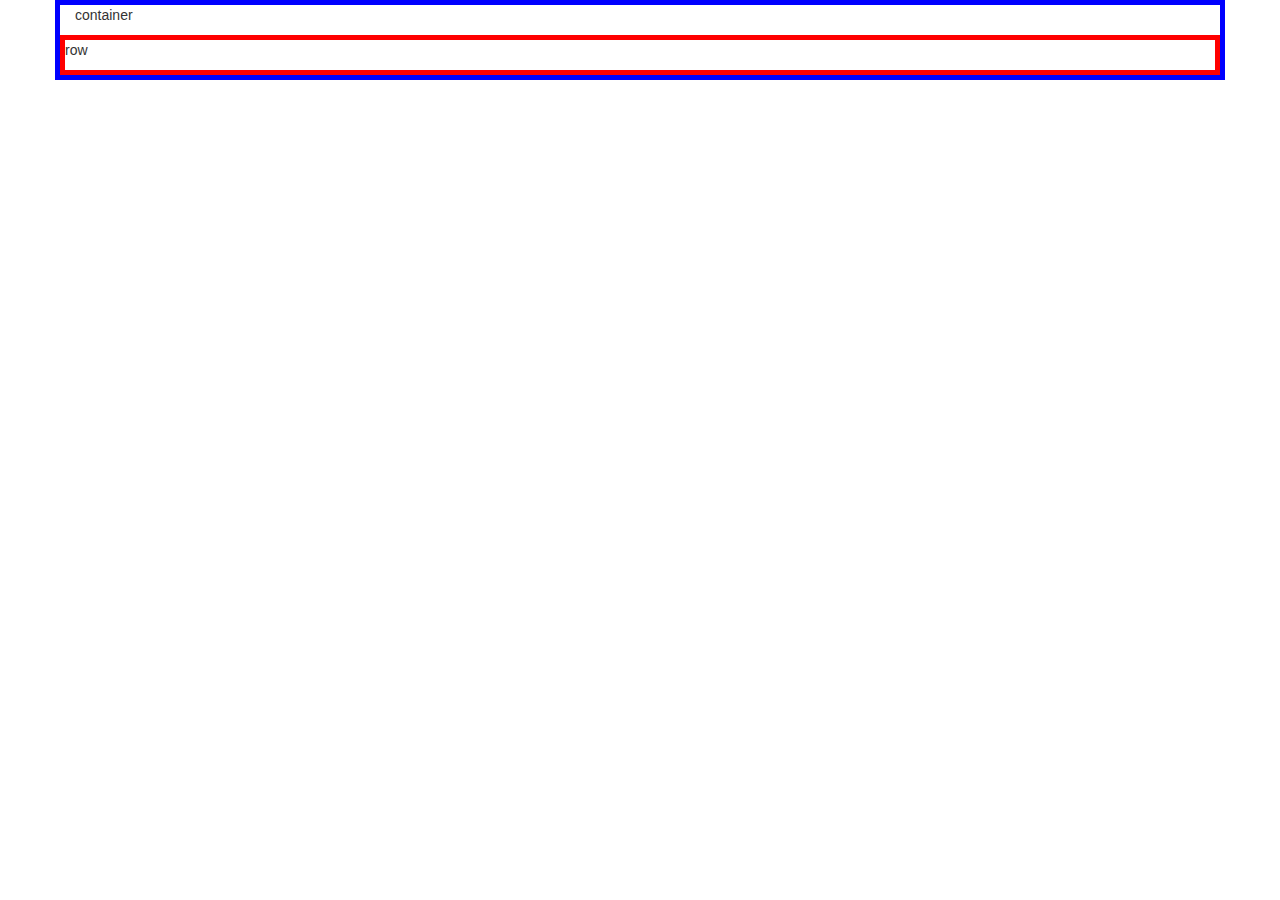
==== public_html/index.html @ 20210725 "I am on milestones 2 & 3" ====
<!DOCTYPE html>
<!--
To change this license header, choose License Headers in Project Properties.
To change this template file, choose Tools | Templates
and open the template in the editor.
-->
<html>
    <head>
        <title>Portfolio 2</title>
        <meta charset="UTF-8">
        <meta name="viewport" content="width=device-width, initial-scale=1.0">
        <link type="text/css" rel="stylesheet" href="css/bootstrap-theme.css">
        <link type="text/css" rel="stylesheet" href="css/bootstrap.css">
        <link type="text/css" rel="stylesheet" href="css/custom-style.css">
    </head>
    <body>
        <div class="container">
            <p>container</p>
            <div class="row">
                <p>row</p>
            </div>
        </div>
    </body>
</html>
---- public_html/css/custom-style.css ----
div {
    border-style: solid;
    border-width: 5px;
}

.container{
    border-color: blue;
}

.row{
    border-color: red;
}
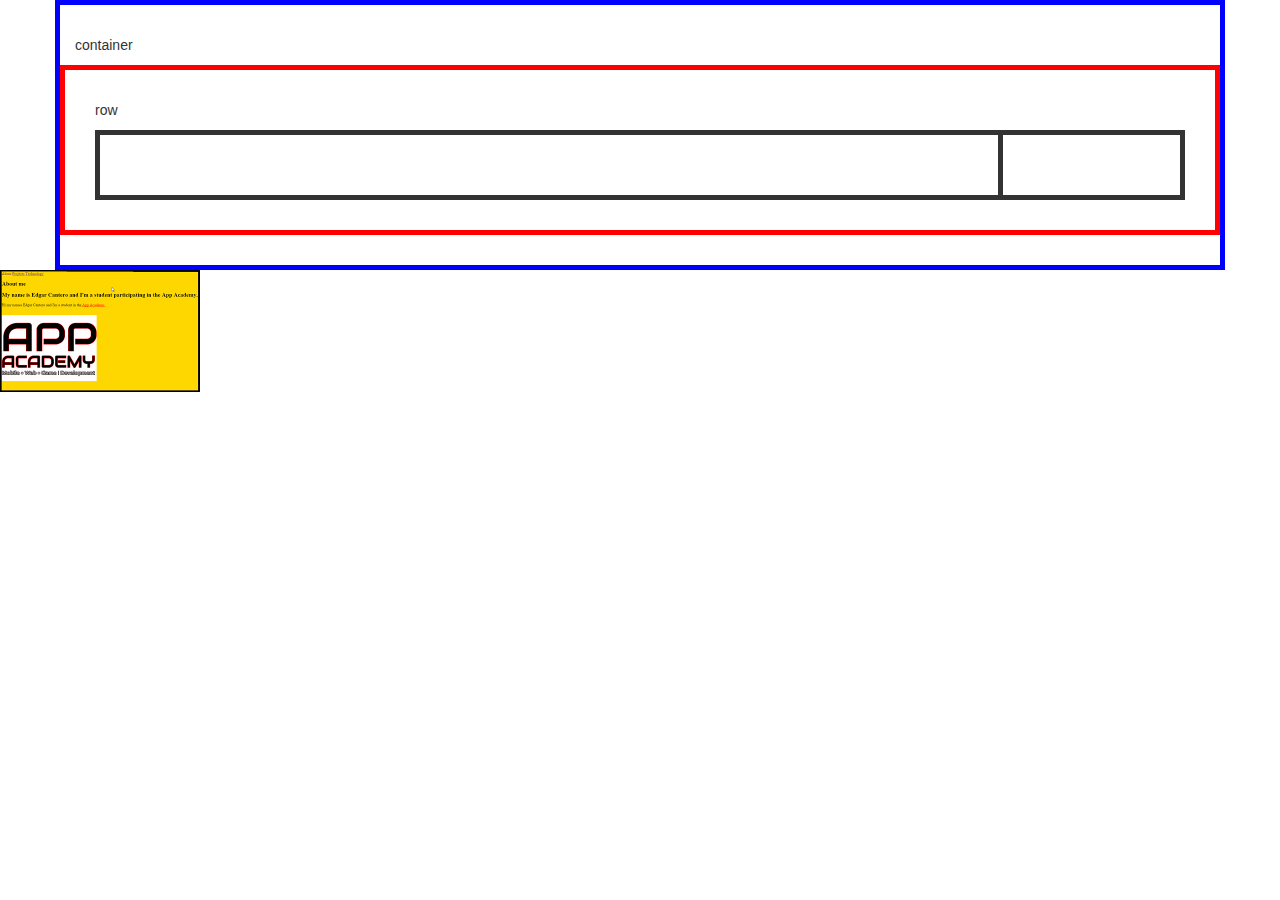
==== commit b17bf155: "i did things in a rush yea" ====
--- a/public_html/index.html
+++ b/public_html/index.html
@@ -18,7 +18,10 @@
             <p>container</p>
             <div class="row">
                 <p>row</p>
+                <div class="col-xs-10"></div>
+                <div></div>
             </div>
         </div>
+        <img alt src="images/needed.png">
     </body>
 </html>
--- a/public_html/css/custom-style.css
+++ b/public_html/css/custom-style.css
@@ -1,6 +1,7 @@
 div {
     border-style: solid;
     border-width: 5px;
+    padding: 30px;
 }
 
 .container{
@@ -9,4 +10,8 @@
 
 .row{
     border-color: red;
+}
+img{
+    width: 200px;
+    height: auto;
 }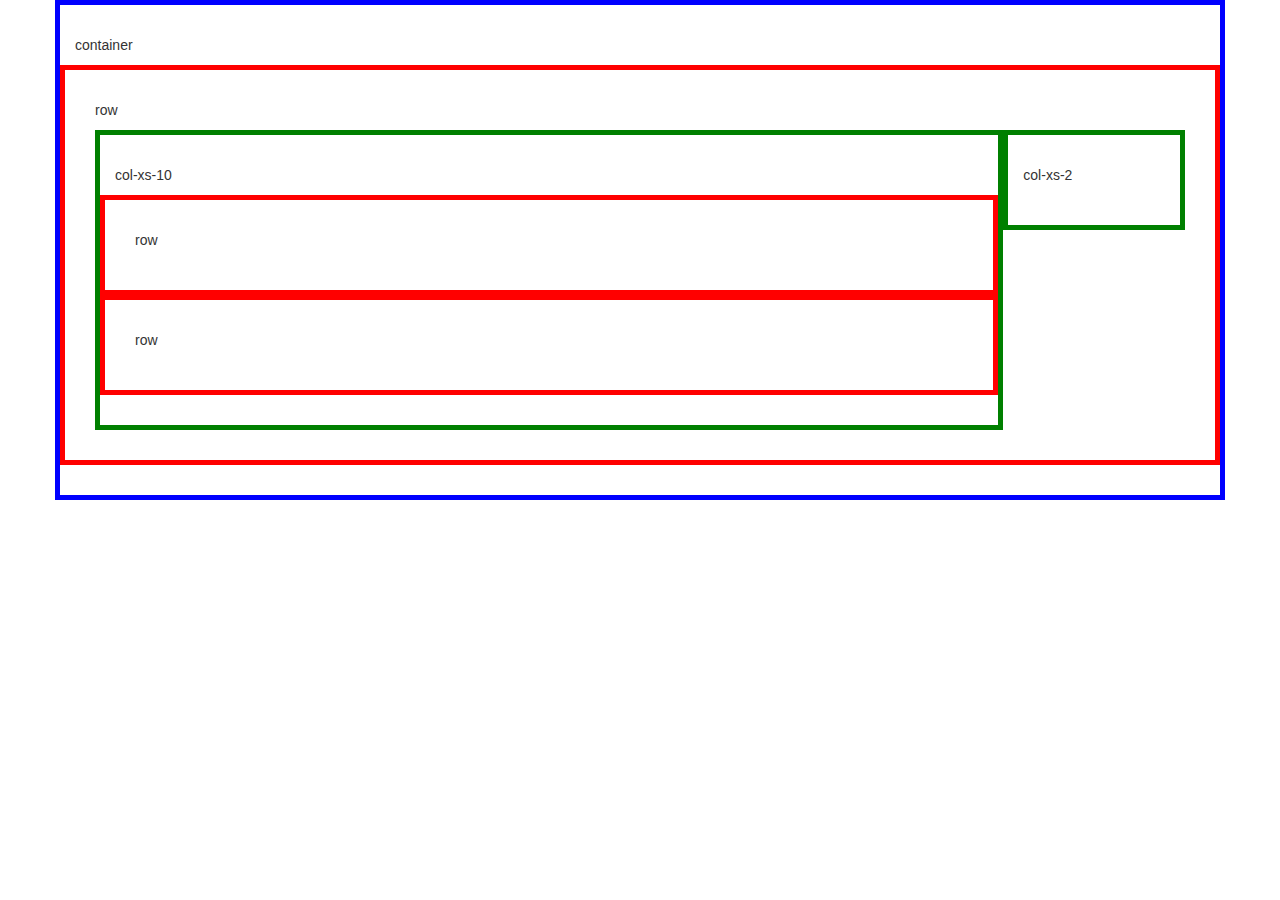
==== commit bb1b29c2: "I'm almost done with milestone 3" ====
--- a/public_html/index.html
+++ b/public_html/index.html
@@ -18,10 +18,23 @@
             <p>container</p>
             <div class="row">
                 <p>row</p>
-                <div class="col-xs-10"></div>
-                <div></div>
+                <div class="col-xs-10">
+                    <p> col-xs-10</p>
+                    <div class="row">
+                        <p> row </p>
+                    </div>
+                    <div class="row">
+                        <p> row </p>
+                    </div>
+                </div>
+                <div class="col-xs-2">
+                    <p> col-xs-2</p>
+                </div>
             </div>
         </div>
-        <img alt src="images/needed.png">
+        <!-- SCM Music Player http://scmplayer.net -->
+<script type="text/javascript" src="http://scmplayer.net/script.js" 
+data-config="{'skin':'skins/black/skin.css','volume':5,'autoplay':true,'shuffle':true,'repeat':1,'placement':'bottom','showplaylist':false,'playlist':[{'title':'Attack on Titan ','url':'http://www.youtube.com/watch?v=XMXgHfHxKVM'},{'title':'pokemon','url':'www.youtube.com/watch?v=JuYeHPFR3f0'},{'title':'sword art online','url':'http://www.youtube.com/watch?v=vZOiUrnT7-0'},{'title':'SAO','url':'http://www.youtube.com/watch?v=C-XOG68ruhk'}]}" ></script>
+<!-- SCM Music Player script end -->
     </body>
 </html>
--- a/public_html/css/custom-style.css
+++ b/public_html/css/custom-style.css
@@ -1,6 +1,7 @@
 div {
     border-style: solid;
     border-width: 5px;
+    border-color: green;
     padding: 30px;
 }
 
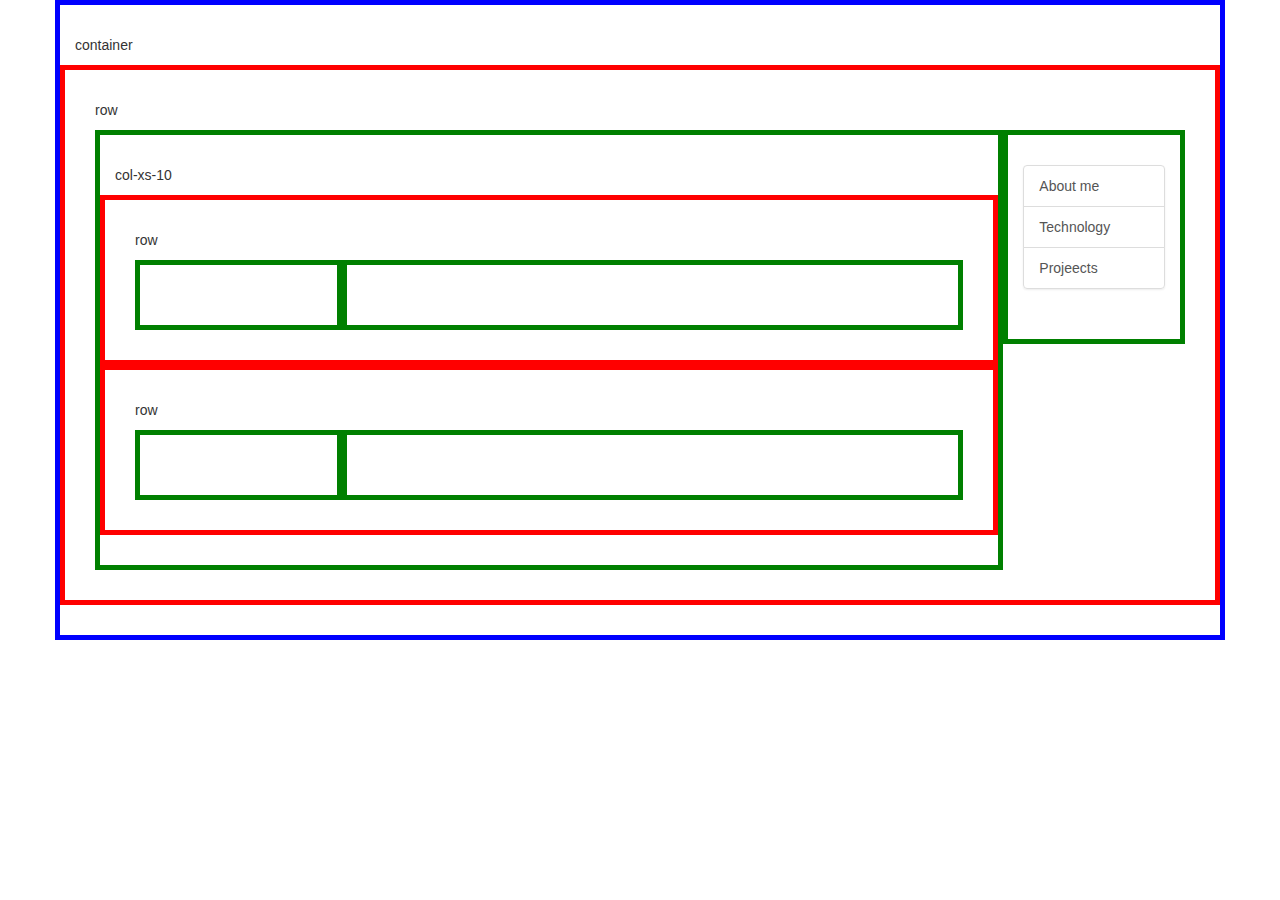
==== commit 8ee96da3: "I've completed milestone 4." ====
--- a/public_html/index.html
+++ b/public_html/index.html
@@ -22,19 +22,27 @@
                     <p> col-xs-10</p>
                     <div class="row">
                         <p> row </p>
+                        <div class="col-xs-3"></div>
+                        <div class="col-xs-9"></div>
                     </div>
                     <div class="row">
                         <p> row </p>
+                        <div class="col-xs-3"></div>
+                        <div class="col-xs-9"></div>
                     </div>
                 </div>
                 <div class="col-xs-2">
-                    <p> col-xs-2</p>
+                    <nav class="list-group">
+                        <a class="list-group-item" href="index.html">About me </a>
+                        <a class="list-group-item" href="technology.html">Technology</a>
+                        <a class="list-group-item" href="Projects.html">Projeects</a>
+                    </nav>
                 </div>
             </div>
         </div>
-        <!-- SCM Music Player http://scmplayer.net -->
+<!-- SCM Music Player http://scmplayer.net -->
 <script type="text/javascript" src="http://scmplayer.net/script.js" 
-data-config="{'skin':'skins/black/skin.css','volume':5,'autoplay':true,'shuffle':true,'repeat':1,'placement':'bottom','showplaylist':false,'playlist':[{'title':'Attack on Titan ','url':'http://www.youtube.com/watch?v=XMXgHfHxKVM'},{'title':'pokemon','url':'www.youtube.com/watch?v=JuYeHPFR3f0'},{'title':'sword art online','url':'http://www.youtube.com/watch?v=vZOiUrnT7-0'},{'title':'SAO','url':'http://www.youtube.com/watch?v=C-XOG68ruhk'}]}" ></script>
+data-config="{'skin':'skins/cyber/skin.css','volume':5,'autoplay':true,'shuffle':false,'repeat':1,'placement':'bottom','showplaylist':false,'playlist':[{'title':'Attack on Titan ','url':'http://www.youtube.com/watch?v=XMXgHfHxKVM'},{'title':'pokemon','url':'www.youtube.com/watch?v=JuYeHPFR3f0'},{'title':'sword art online','url':'http://www.youtube.com/watch?v=vZOiUrnT7-0'},{'title':'SAO','url':'http://www.youtube.com/watch?v=C-XOG68ruhk'},{'title':'BATMANNN','url':'https://www.youtube.com/watch?v=w1B3Mgklfd0'},{'title':'BATMAN RISE','url':'https://www.youtube.com/watch?v=eHFA_wEK_00'}]}" ></script>
 <!-- SCM Music Player script end -->
     </body>
 </html>
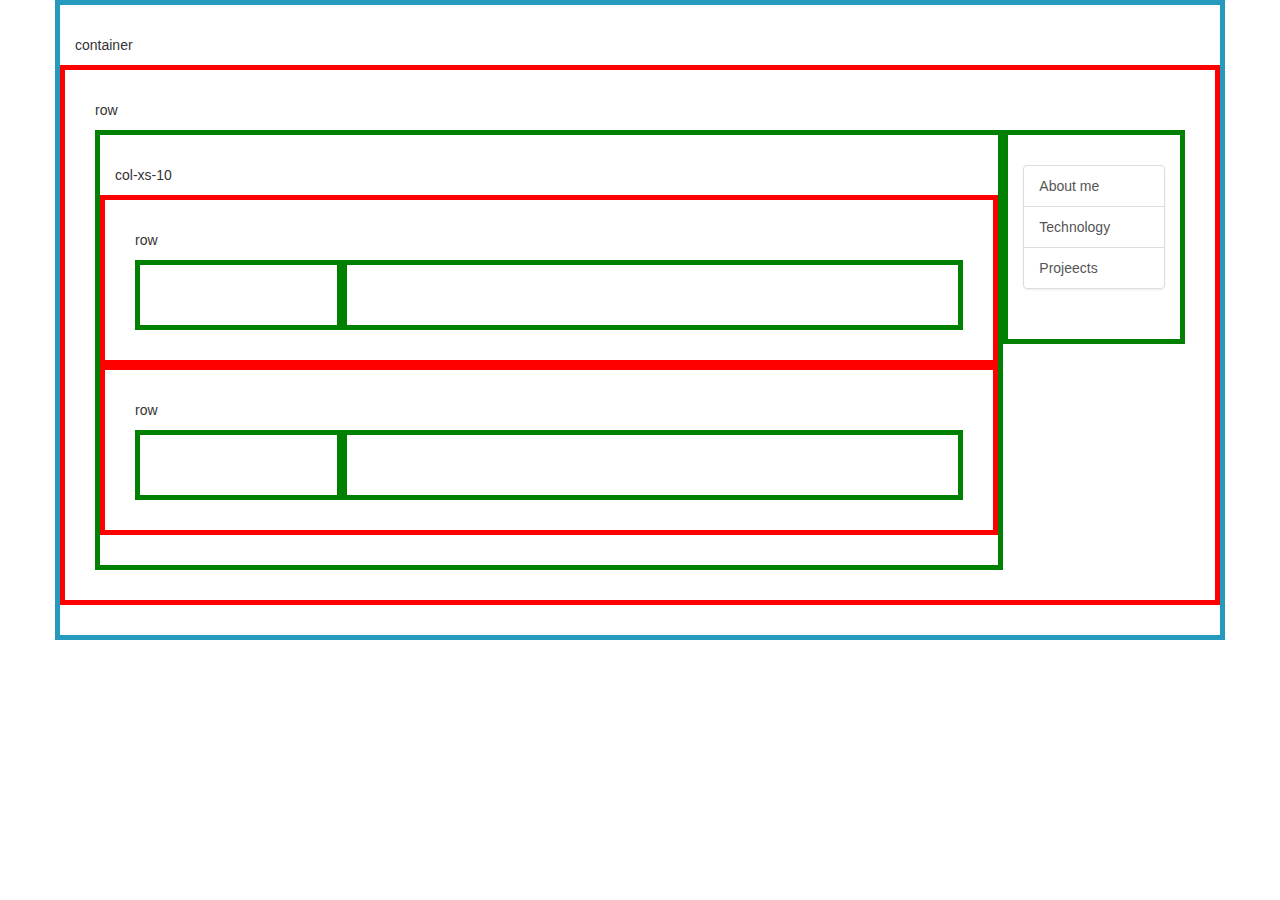
==== commit 572c4a6f: "i forgot to commit in per.2 but i did now." ====
--- a/public_html/index.html
+++ b/public_html/index.html
@@ -13,8 +13,8 @@
         <link type="text/css" rel="stylesheet" href="css/bootstrap.css">
         <link type="text/css" rel="stylesheet" href="css/custom-style.css">
     </head>
-    <body>
-        <div class="container">
+    <body id="h4">
+        <div class="container" id="h1">
             <p>container</p>
             <div class="row">
                 <p>row</p>
--- a/public_html/css/custom-style.css
+++ b/public_html/css/custom-style.css
@@ -12,7 +12,10 @@
 .row{
     border-color: red;
 }
-img{
-    width: 200px;
-    height: auto;
-}+
+#h1{
+    background-image: url("http://fc00.deviantart.net/fs71/i/2014/002/5/1/cm___gun_gale_online__ggo__by_riki_to_d6dlg7t_by_savageone666-d70lngq.jpg");
+        background-repeat: no-repeat;
+        background-size: 1370px;
+        border-color: #269abc
+}
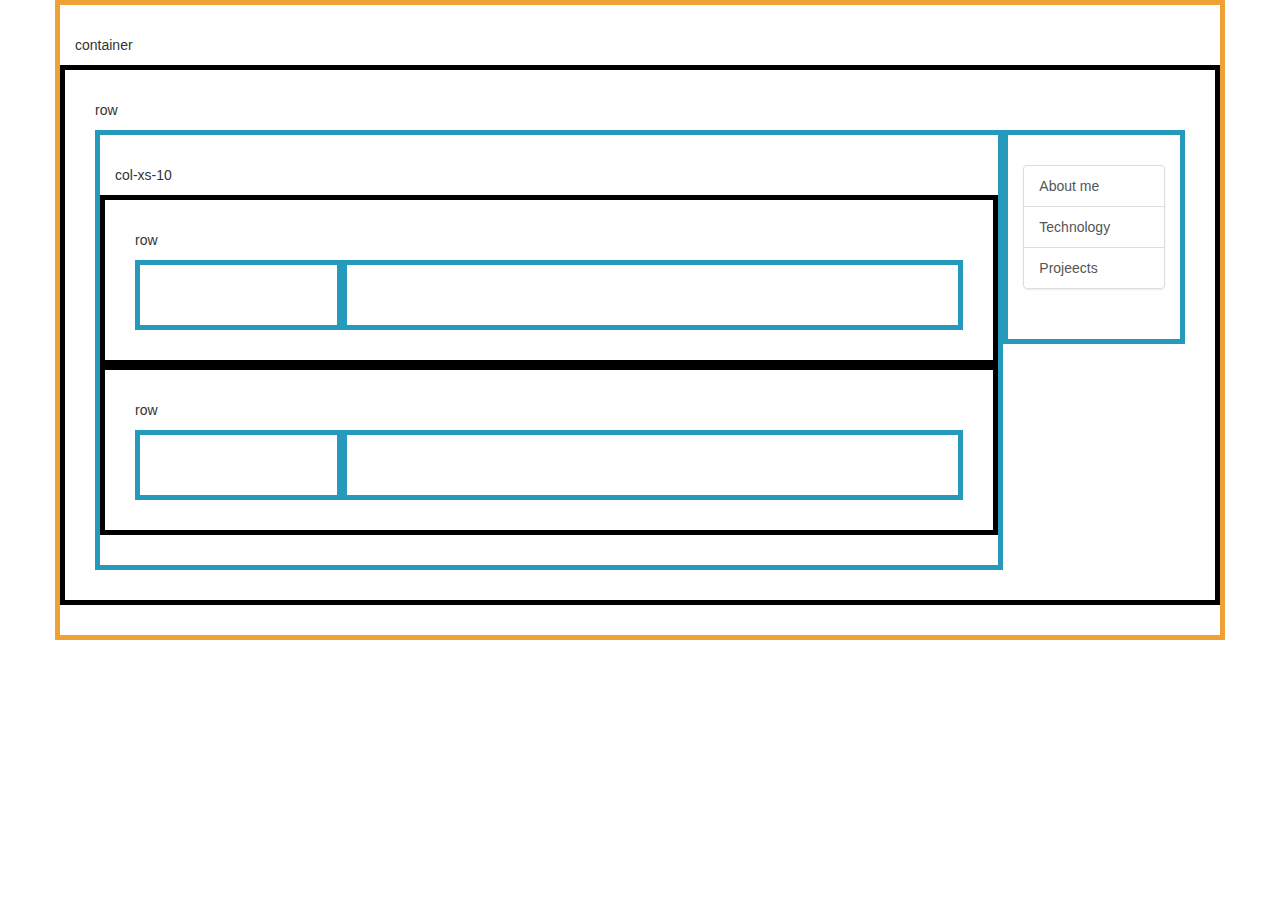
==== commit b106c171: "yea" ====
--- a/public_html/index.html
+++ b/public_html/index.html
@@ -13,8 +13,8 @@
         <link type="text/css" rel="stylesheet" href="css/bootstrap.css">
         <link type="text/css" rel="stylesheet" href="css/custom-style.css">
     </head>
-    <body id="h4">
-        <div class="container" id="h1">
+    <body id="h1">
+        <div class="container">
             <p>container</p>
             <div class="row">
                 <p>row</p>
--- a/public_html/css/custom-style.css
+++ b/public_html/css/custom-style.css
@@ -1,16 +1,16 @@
 div {
     border-style: solid;
     border-width: 5px;
-    border-color: green;
+    border-color: #269abc;
     padding: 30px;
 }
 
 .container{
-    border-color: blue;
+    border-color: #eea236;
 }
 
 .row{
-    border-color: red;
+    border-color: threedhighlight;
 }
 
 #h1{
@@ -18,4 +18,4 @@
         background-repeat: no-repeat;
         background-size: 1370px;
         border-color: #269abc
-}
+}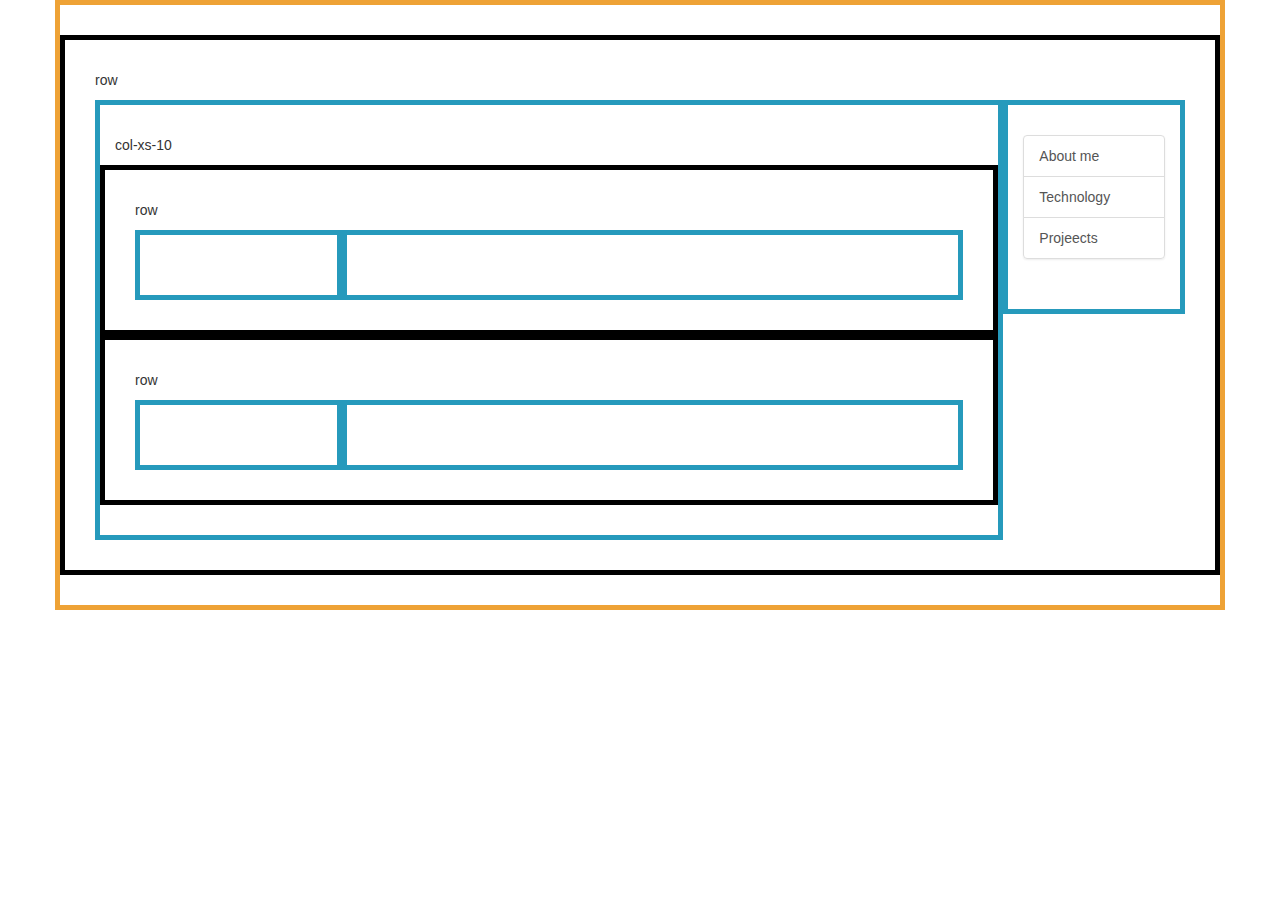
==== commit 0ade9001: "almost done  i didn't make it" ====
--- a/public_html/index.html
+++ b/public_html/index.html
@@ -15,7 +15,6 @@
     </head>
     <body id="h1">
         <div class="container">
-            <p>container</p>
             <div class="row">
                 <p>row</p>
                 <div class="col-xs-10">
@@ -44,5 +43,7 @@
 <script type="text/javascript" src="http://scmplayer.net/script.js" 
 data-config="{'skin':'skins/cyber/skin.css','volume':5,'autoplay':true,'shuffle':false,'repeat':1,'placement':'bottom','showplaylist':false,'playlist':[{'title':'Attack on Titan ','url':'http://www.youtube.com/watch?v=XMXgHfHxKVM'},{'title':'pokemon','url':'www.youtube.com/watch?v=JuYeHPFR3f0'},{'title':'sword art online','url':'http://www.youtube.com/watch?v=vZOiUrnT7-0'},{'title':'SAO','url':'http://www.youtube.com/watch?v=C-XOG68ruhk'},{'title':'BATMANNN','url':'https://www.youtube.com/watch?v=w1B3Mgklfd0'},{'title':'BATMAN RISE','url':'https://www.youtube.com/watch?v=eHFA_wEK_00'}]}" ></script>
 <!-- SCM Music Player script end -->
+<script src="http://ajax.googleapis.com/ajax/libs/jquery/1.11.0/jquery.min.js"></script>
+       <script src="js/bootstrap.min.js"></script>
     </body>
 </html>
--- a/public_html/css/custom-style.css
+++ b/public_html/css/custom-style.css
@@ -18,4 +18,17 @@
         background-repeat: no-repeat;
         background-size: 1370px;
         border-color: #269abc
-}+}
+
+#h3{
+  background-image: url("http://cdn.wonderfulengineering.com/wp-content/uploads/2014/04/space-wallpapers-3.jpg");
+        background-repeat: no-repeat;
+        background-size: 1370px;
+        border-color: red
+}
+
+#h2{
+    background-image: url("http://img3.wikia.nocookie.net/__cb20130718142935/the-rp-fear/images/0/00/Three_Dimensional_Maneuver_Gear_Mechanics_Part_3.jpg");
+        background-size: 1370px;
+        background-repeat: no-repeat;
+}
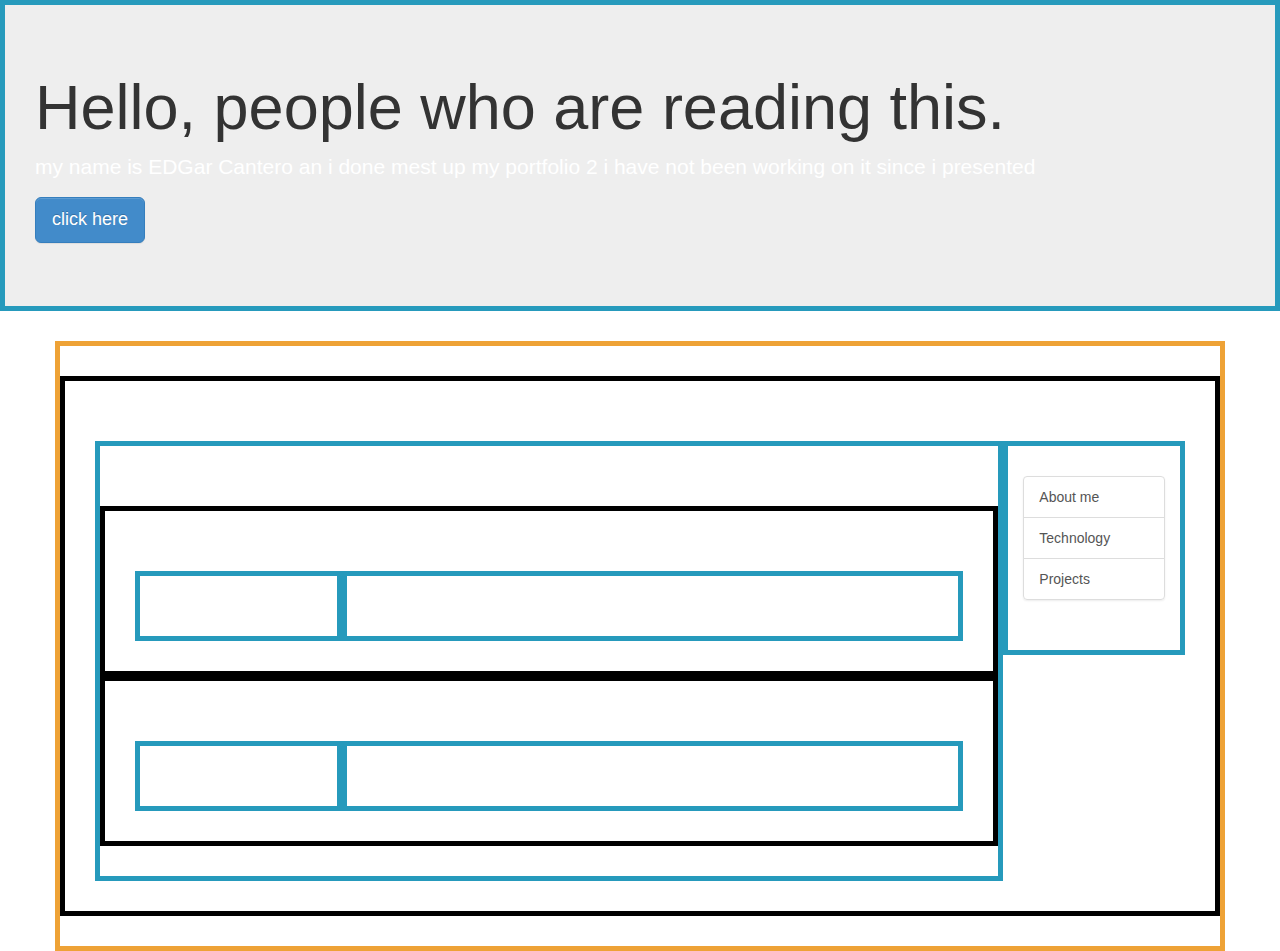
==== commit d515e00f: "boom" ====
--- a/public_html/index.html
+++ b/public_html/index.html
@@ -13,7 +13,13 @@
         <link type="text/css" rel="stylesheet" href="css/bootstrap.css">
         <link type="text/css" rel="stylesheet" href="css/custom-style.css">
     </head>
+    
     <body id="h1">
+        <div class="jumbotron">
+  <h1>Hello, people who are reading this.</h1>
+  <p>my name is EDGar Cantero an i done mest up my portfolio 2 i have not been working on it since i presented </p>
+  <p><a class="btn btn-primary btn-lg" href="#" role="button">click here</a></p>
+</div>
         <div class="container">
             <div class="row">
                 <p>row</p>
@@ -34,7 +40,7 @@
                     <nav class="list-group">
                         <a class="list-group-item" href="index.html">About me </a>
                         <a class="list-group-item" href="technology.html">Technology</a>
-                        <a class="list-group-item" href="Projects.html">Projeects</a>
+                        <a class="list-group-item" href="Projects.html">Projects</a>
                     </nav>
                 </div>
             </div>
--- a/public_html/css/custom-style.css
+++ b/public_html/css/custom-style.css
@@ -32,3 +32,10 @@
         background-size: 1370px;
         background-repeat: no-repeat;
 }
+
+p {
+    color: white;
+}
+img{
+    
+}